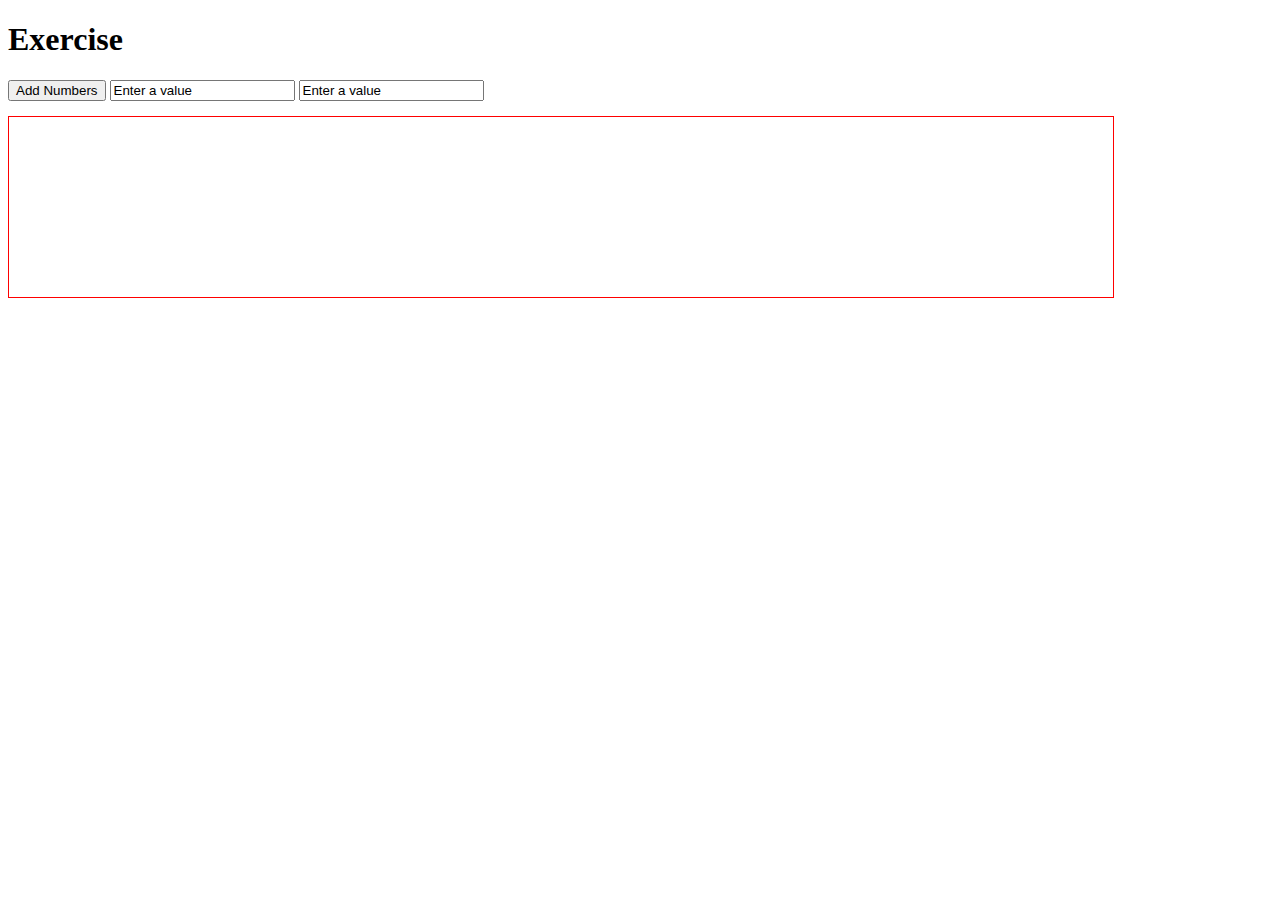
==== index.html @ 37c33c31 "Add files via upload" ====
<!DOCTYPE html>
<html lang="en">
<head>
    <meta charset="UTF-8">
    <meta http-equiv="X-UA-Compatible" content="IE=edge">
    <meta name="viewport" content="width=device-width, initial-scale=1.0">
    <title>Exercise</title>
    <script src="js/site.js"></script>
    <style>
        .messagePanel{
            border: solid 1px red;
            width: 85%;
            height: 150px;
            margin-top: 15px;
            padding: 15px;
        }
    </style>
</head>
<body>
    <h1>Exercise </h1>
    <button onclick="ClickMe()">Add Numbers</button>
    <input type="text" id="field1" value= "Enter a value" onfocus="ClearField1()" />
    <input type="text" id="field2" value= "Enter a value" onfocus="ClearField2()" />

    <div class="messagePanel" id="messagePanel"></div>

</body>
</html>
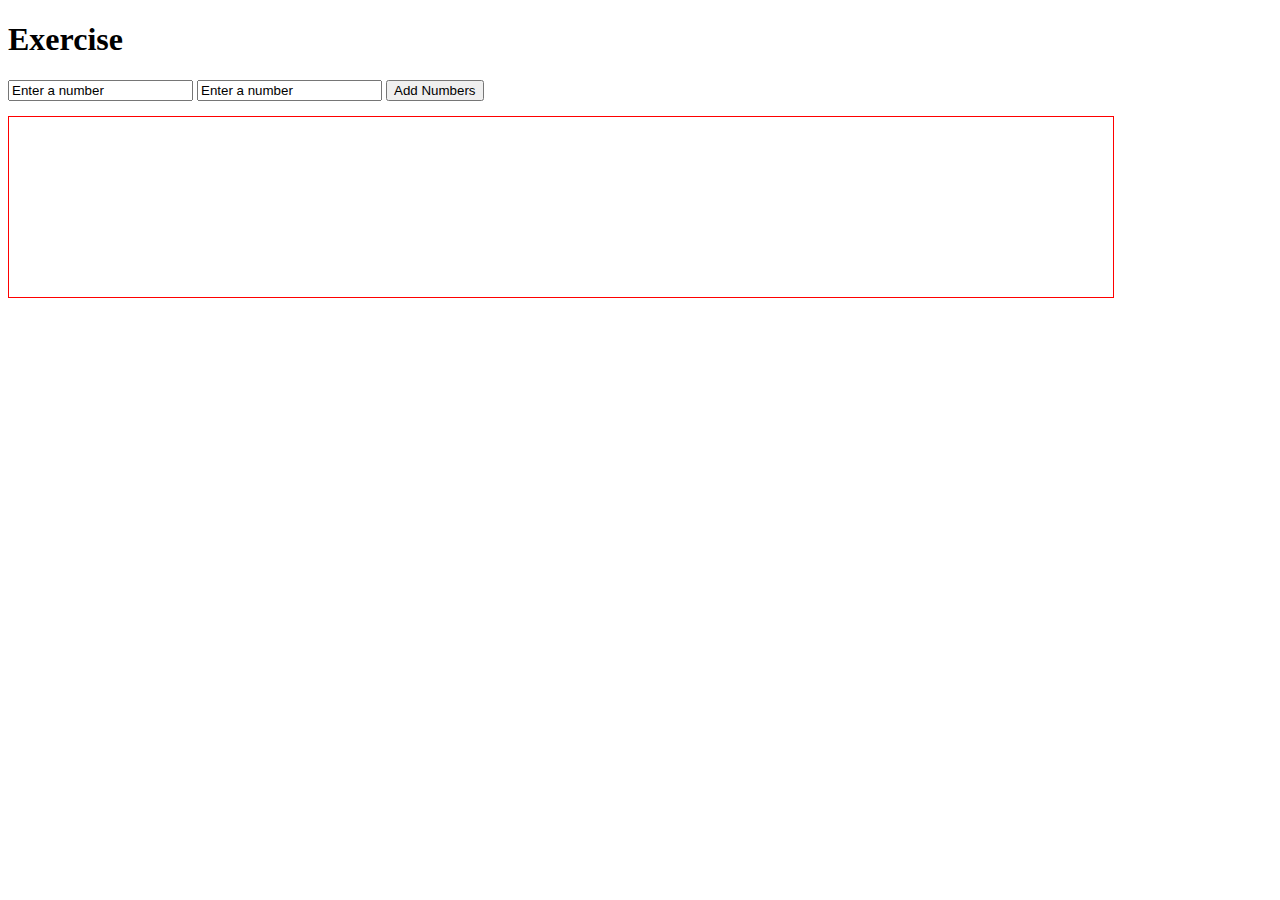
==== commit 0401f11c: "Add files via upload" ====
--- a/index.html
+++ b/index.html
@@ -18,9 +18,9 @@
 </head>
 <body>
     <h1>Exercise </h1>
+    <input type="text" id="field1" value= "Enter a number" onfocus="ClearField1()" />
+    <input type="text" id="field2" value= "Enter a number" onfocus="ClearField2()" />
     <button onclick="ClickMe()">Add Numbers</button>
-    <input type="text" id="field1" value= "Enter a value" onfocus="ClearField1()" />
-    <input type="text" id="field2" value= "Enter a value" onfocus="ClearField2()" />
 
     <div class="messagePanel" id="messagePanel"></div>
 
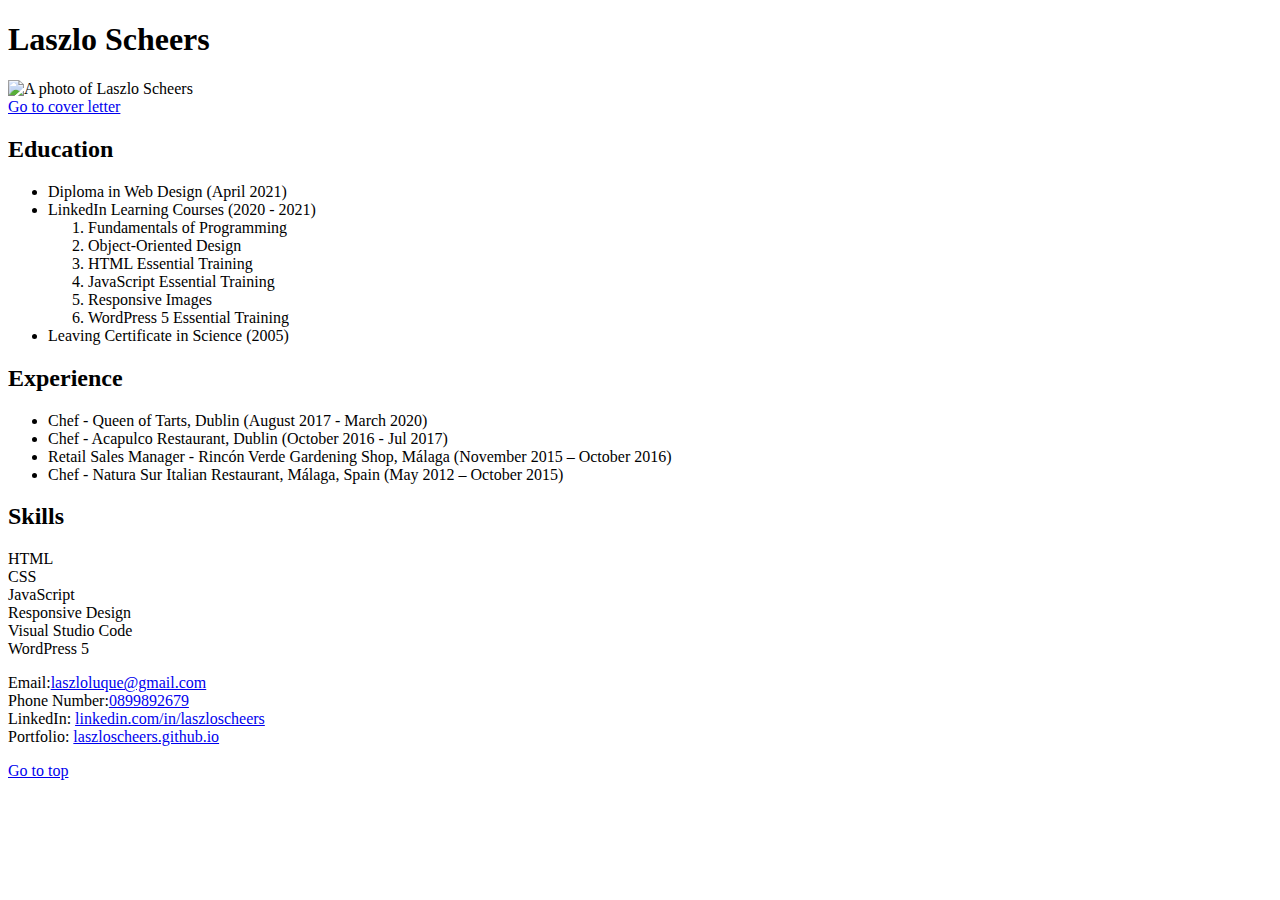
==== commit acfb00e2: "CD of cover letter" ====
--- a/index.html
+++ b/index.html
@@ -4,25 +4,63 @@
     <meta charset="UTF-8">
     <meta http-equiv="X-UA-Compatible" content="IE=edge">
     <meta name="viewport" content="width=device-width, initial-scale=1.0">
-    <title>Exercise</title>
-    <script src="js/site.js"></script>
-    <style>
-        .messagePanel{
-            border: solid 1px red;
-            width: 85%;
-            height: 150px;
-            margin-top: 15px;
-            padding: 15px;
-        }
-    </style>
+    <title>Laszlo Scheers | Web Developer</title>
+    <meta name="description" content="Freelance Web and Digital Developer crafting innovative online experiences on the web and social media.">
+    <meta name="author" content="Laszlo Scheers">
+    <link rel="stylesheet" href="styles/style.css">
 </head>
 <body>
-    <h1>Exercise </h1>
-    <input type="text" id="field1" value= "Enter a number" onfocus="ClearField1()" />
-    <input type="text" id="field2" value= "Enter a number" onfocus="ClearField2()" />
-    <button onclick="ClickMe()">Add Numbers</button>
-
-    <div class="messagePanel" id="messagePanel"></div>
-
+    <h1 class="headings">Laszlo Scheers</h1>
+    <img src="images/my-photo.jpg" alt="A photo of Laszlo Scheers" width="250" height="250">
+    <br>
+    <a href="cover-letter/index.html">Go to cover letter</a>
+    <h2 class="headings">Education</h2>
+    <div class="flexbox-container">
+        <p>
+            <ul>
+                <li>Diploma in Web Design (April 2021)</li>
+                <li>LinkedIn Learning Courses (2020 - 2021)</li>
+                    <ol>
+                        <li>Fundamentals of Programming</li>
+                        <li>Object-Oriented Design</li>
+                        <li>HTML Essential Training</li>
+                        <li>JavaScript Essential Training</li>
+                        <li>Responsive Images</li>
+                        <li>WordPress 5 Essential Training</li>
+                    </ol>
+                <li>Leaving Certificate in Science (2005)</li>
+            </ul>
+        </p>
+    </div>
+    <h2 class="headings">Experience</h2>
+    <div class="flexbox-container">
+        <p>
+            <ul>
+                <li><span>Chef</span> - Queen of Tarts, Dublin (August 2017 - March 2020)</li>
+                <li><span>Chef</span> - Acapulco Restaurant, Dublin (October 2016 - Jul 2017)</li>
+                <li><span>Retail</span> Sales Manager - Rincón Verde Gardening Shop, Málaga (November 2015 – October 2016)</li>
+                <li><span>Chef</span> - Natura Sur Italian Restaurant, Málaga, Spain (May 2012 – October 2015)</li>
+            </ul>
+        </p>
+    </div>
+    <h2 class="headings">Skills</h2>
+    <div class="boxes flexbox-container"> 
+        <div>HTML</div>
+        <div>CSS</div>
+        <div>JavaScript</div>
+        <div>Responsive Design</div>
+        <div>Visual Studio Code</div>
+        <div>WordPress 5</div>
+    </div>
+    <div class="flexbox-container">
+        <p class="footer">
+            Email:<a href="mailto:laszloluque@gmail.com">laszloluque@gmail.com</a><br>
+            Phone Number:<a href="tel:0899892679">0899892679</a><br>
+            LinkedIn: <a href="https://www.linkedin.com/in/laszloscheers/" target="_blank">linkedin.com/in/laszloscheers</a><br>
+            Portfolio: <a href="https://laszloscheers.github.io/" target="_blank">laszloscheers.github.io</a>
+        </p>
+    </div>
+    <a href="#">Go to top</a>
+    
 </body>
 </html>